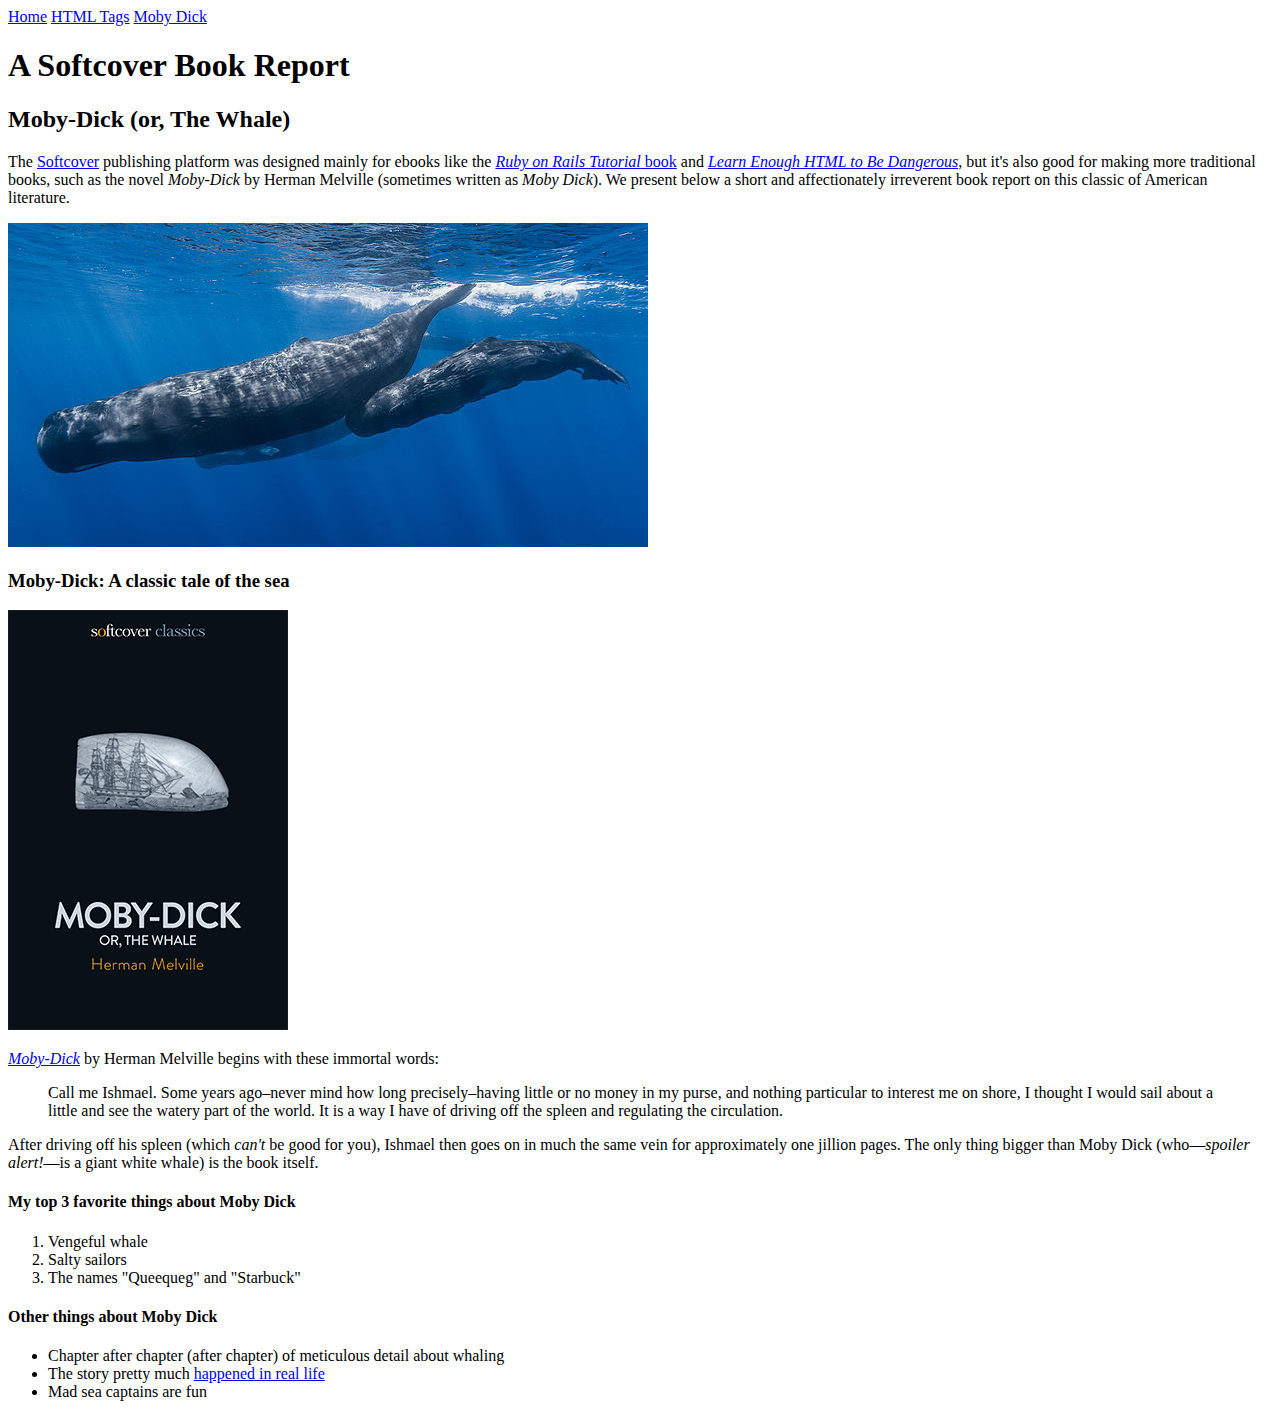
==== moby_dick.html @ c3741b24 "Add a Moby Dick page and a menu" ====
<!DOCTYPE html>
<html lang="en">
  <head>
    <title>Moby Dick</title>
    <meta charset="utf-8">
  </head>
  <body>

    <div>
      <a href="index.html">Home</a>  
      <a href="tags.html">HTML Tags</a>
      <a href="moby_dick.html">Moby Dick</a>
    </div>

    <!-- much here to be styled, will do so in last section -->
    <header>
      <h1>A Softcover Book Report</h1>
      <h2>Moby-Dick (or, The Whale)</h2>
    </header>

    <div>
      <p>
        The <a href="https://www.softcover.io/">Softcover</a> publishing platform
        was designed mainly for ebooks like the
        <a href="https://railstutorial.org/book"><em>Ruby on Rails Tutorial</em>
        book</a> and <a href="https://learnenough.com/html"><em>Learn Enough
        HTML to Be Dangerous</em></a>, but it's also good for making more
        traditional books, such as the novel <em>Moby-Dick</em> by Herman
        Melville (sometimes written as <em>Moby Dick</em>). We present below a
        short and affectionately irreverent book report on this classic of
        American literature.
      </p>
    </div>

    <a href="https://commons.wikimedia.org/wiki/File:Sperm_whale_pod.jpg">
      <img src="images/sperm_whales.jpg" alt="Whales in the ocean">
    </a>

    <div>

      <h3>Moby-Dick: A classic tale of the sea</h3>

      <a href="https://www.softcover.io/read/6070fb03/moby-dick"
         target="_blank" rel="noopener">
        <img src="images/moby_dick.png" alt="Moby Dick">
      </a>

      <p>
        <a href="https://www.softcover.io/read/6070fb03/moby-dick"
           target="_blank" rel="noopener">
          <em>Moby-Dick</em></a>
          by Herman Melville begins with these immortal words:
      </p>

      <blockquote>
        <p>
          <span>Call me Ishmael.</span> Some years ago–never mind how long
          precisely–having little or no money in my purse, and nothing
          particular to interest me on shore, I thought I would sail about a
          little and see the watery part of the world. It is a way I have of
          driving off the spleen and regulating the circulation.
        </p>
      </blockquote>

      <p>
        After driving off his spleen (which <em>can't</em> be good for you),
        Ishmael then goes on in much the same vein for approximately one
        jillion pages. The only thing bigger than Moby Dick (who—<em>spoiler
        alert!</em>—is a giant white whale) is the book itself.
      </p>

      <h4>My top 3 favorite things about Moby Dick</h4>

      <ol>
        <li>Vengeful whale</li>
        <li>Salty sailors</li>
        <li>The names "Queequeg" and "Starbuck"</li>
      </ol>

      <h4>Other things about Moby Dick</h4>

      <ul>
        <li>
          Chapter after chapter (after chapter) of meticulous detail about
          whaling
        </li>
        <li>
          The story pretty much
          <a href="https://en.wikipedia.org/wiki/Essex_(whaleship)"
             target="_blank" rel="noopener">happened in real life</a>
        </li>
        <li>Mad sea captains are fun</li>
      </ul>

    </div>
  </body>
</html>
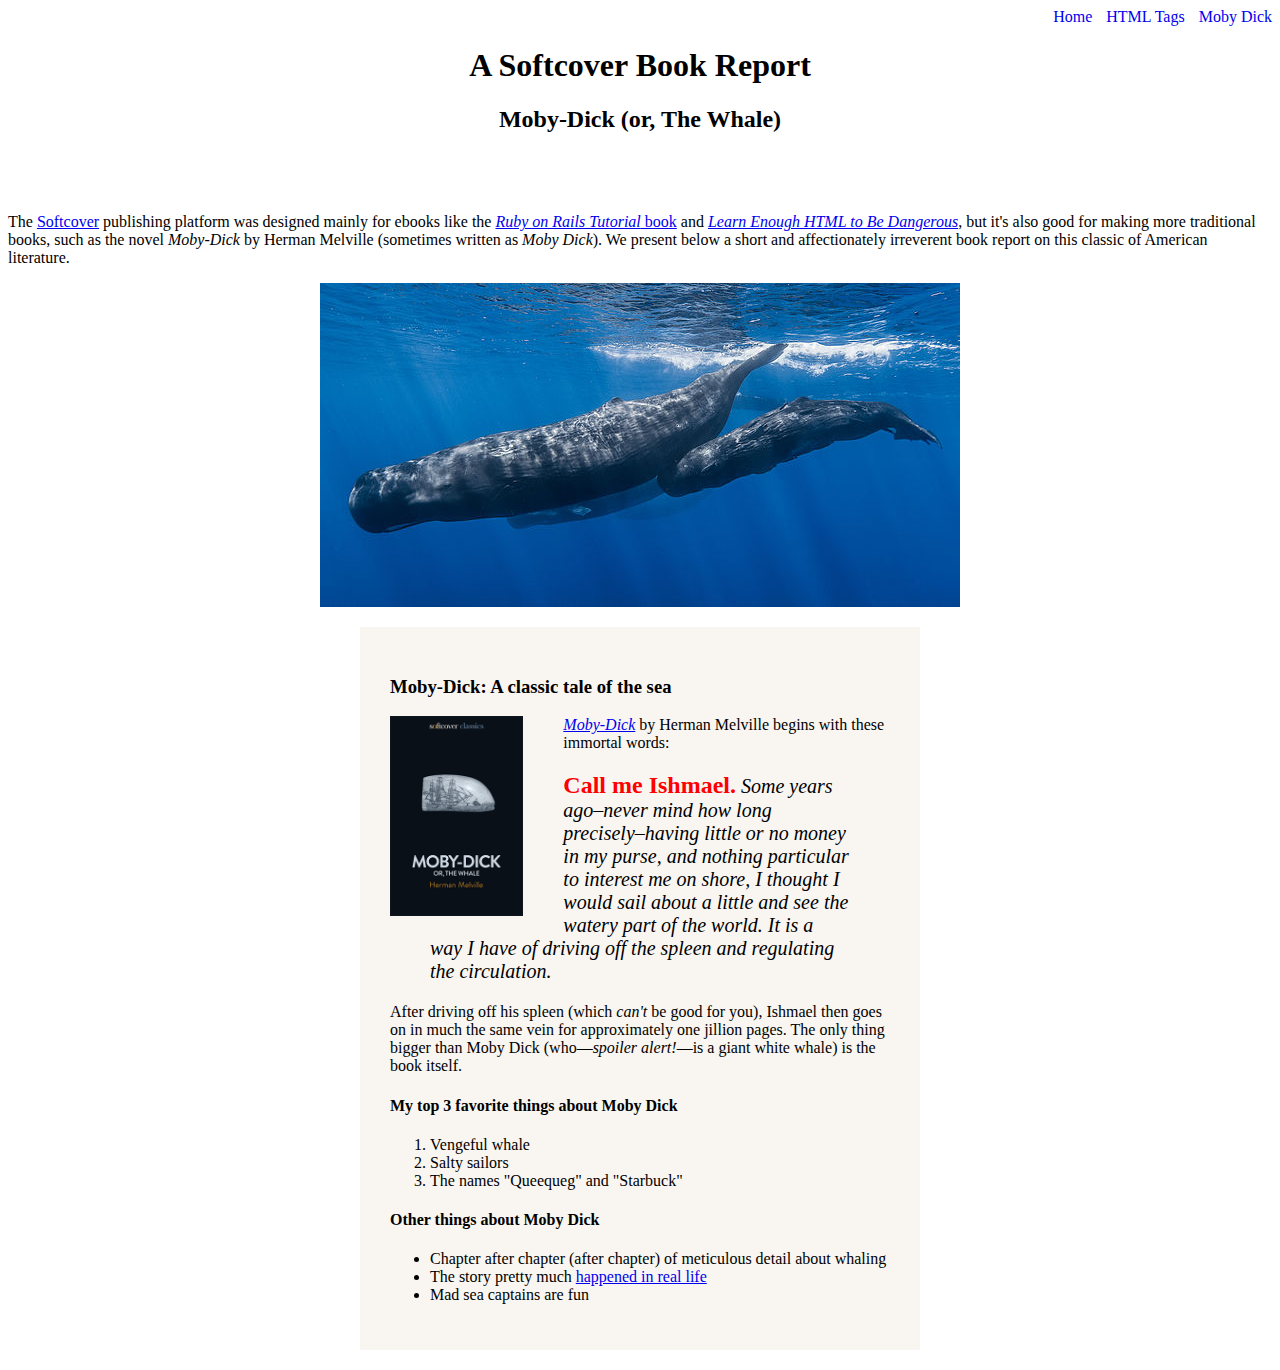
==== commit bfa9b9bf: "Refactor inline styles into a stylesheet and add lots of smth" ====
--- a/moby_dick.html
+++ b/moby_dick.html
@@ -6,14 +6,14 @@
   </head>
   <body>
 
-    <div>
-      <a href="index.html">Home</a>  
-      <a href="tags.html">HTML Tags</a>
-      <a href="moby_dick.html">Moby Dick</a>
+    <div style="text-align: right;">
+      <a href="index.html" style="text-decoration: none;">Home</a>
+      <a href="tags.html" style="margin: 0 0 0 10px; text-decoration: none;">HTML Tags</a>
+      <a href="moby_dick.html" style="margin: 0 0 0 10px; text-decoration: none;">Moby Dick</a>
     </div>
 
     <!-- much here to be styled, will do so in last section -->
-    <header>
+    <header  style="text-align: center; margin: 0 0 80px";>
       <h1>A Softcover Book Report</h1>
       <h2>Moby-Dick (or, The Whale)</h2>
     </header>
@@ -33,16 +33,19 @@
     </div>
 
     <a href="https://commons.wikimedia.org/wiki/File:Sperm_whale_pod.jpg">
-      <img src="images/sperm_whales.jpg" alt="Whales in the ocean">
+      <img src="images/sperm_whales.jpg" alt="Whales in the ocean"
+      style="display: block; margin: 0 auto;">
     </a>
 
-    <div>
+    <div style="width: 500px; margin: 20px auto; padding: 30px;
+    background-color: #f9f6f2;">
 
       <h3>Moby-Dick: A classic tale of the sea</h3>
 
       <a href="https://www.softcover.io/read/6070fb03/moby-dick"
          target="_blank" rel="noopener">
-        <img src="images/moby_dick.png" alt="Moby Dick">
+        <img src="images/moby_dick.png" alt="Moby Dick" height="200px"
+        style="float: left; margin-right: 40px;">
       </a>
 
       <p>
@@ -52,10 +55,11 @@
           by Herman Melville begins with these immortal words:
       </p>
 
-      <blockquote>
+      <blockquote style="font-style: italic; font-size: 20px;">
         <p>
-          <span>Call me Ishmael.</span> Some years ago–never mind how long
-          precisely–having little or no money in my purse, and nothing
+          <span style="font-style: normal; font-size: 24px; font-weight: bold;
+          color: #ff0000;">Call me Ishmael.</span> Some years ago–never mind how
+          long precisely–having little or no money in my purse, and nothing
           particular to interest me on shore, I thought I would sail about a
           little and see the watery part of the world. It is a way I have of
           driving off the spleen and regulating the circulation.
